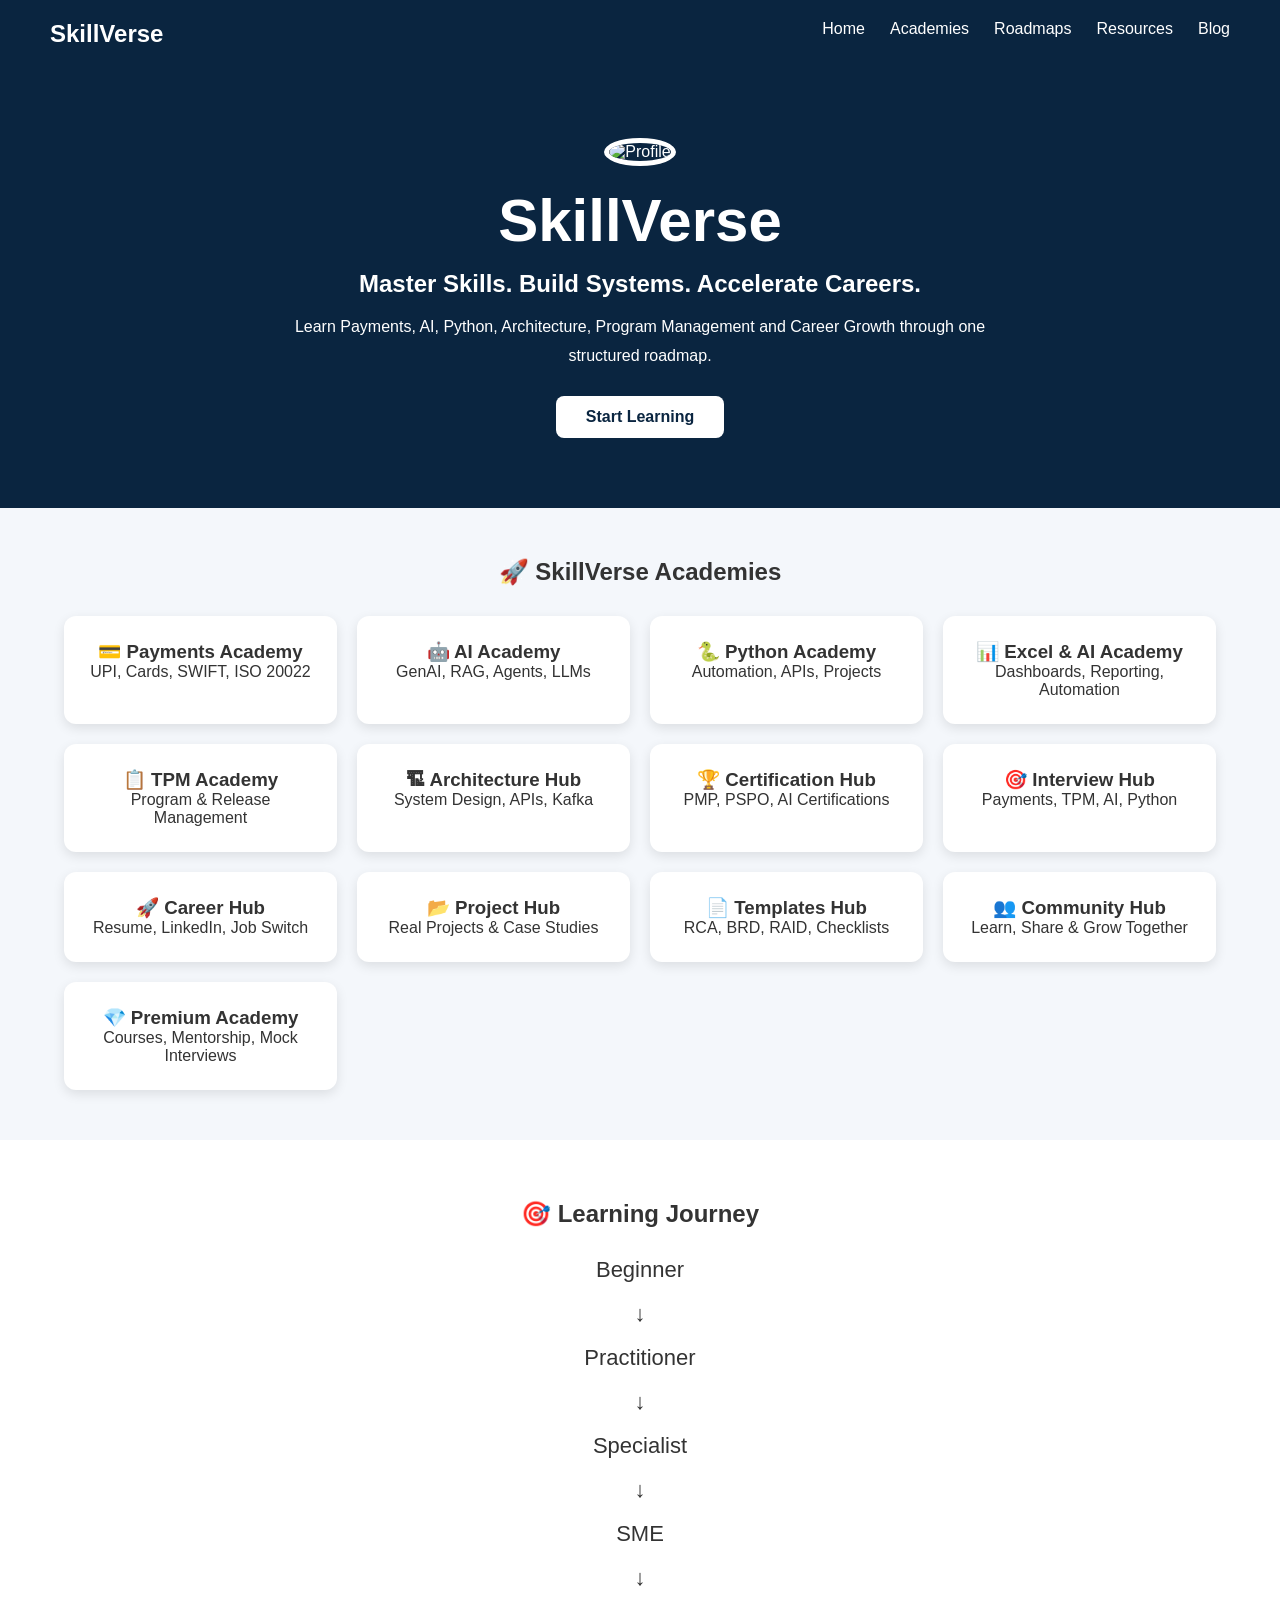
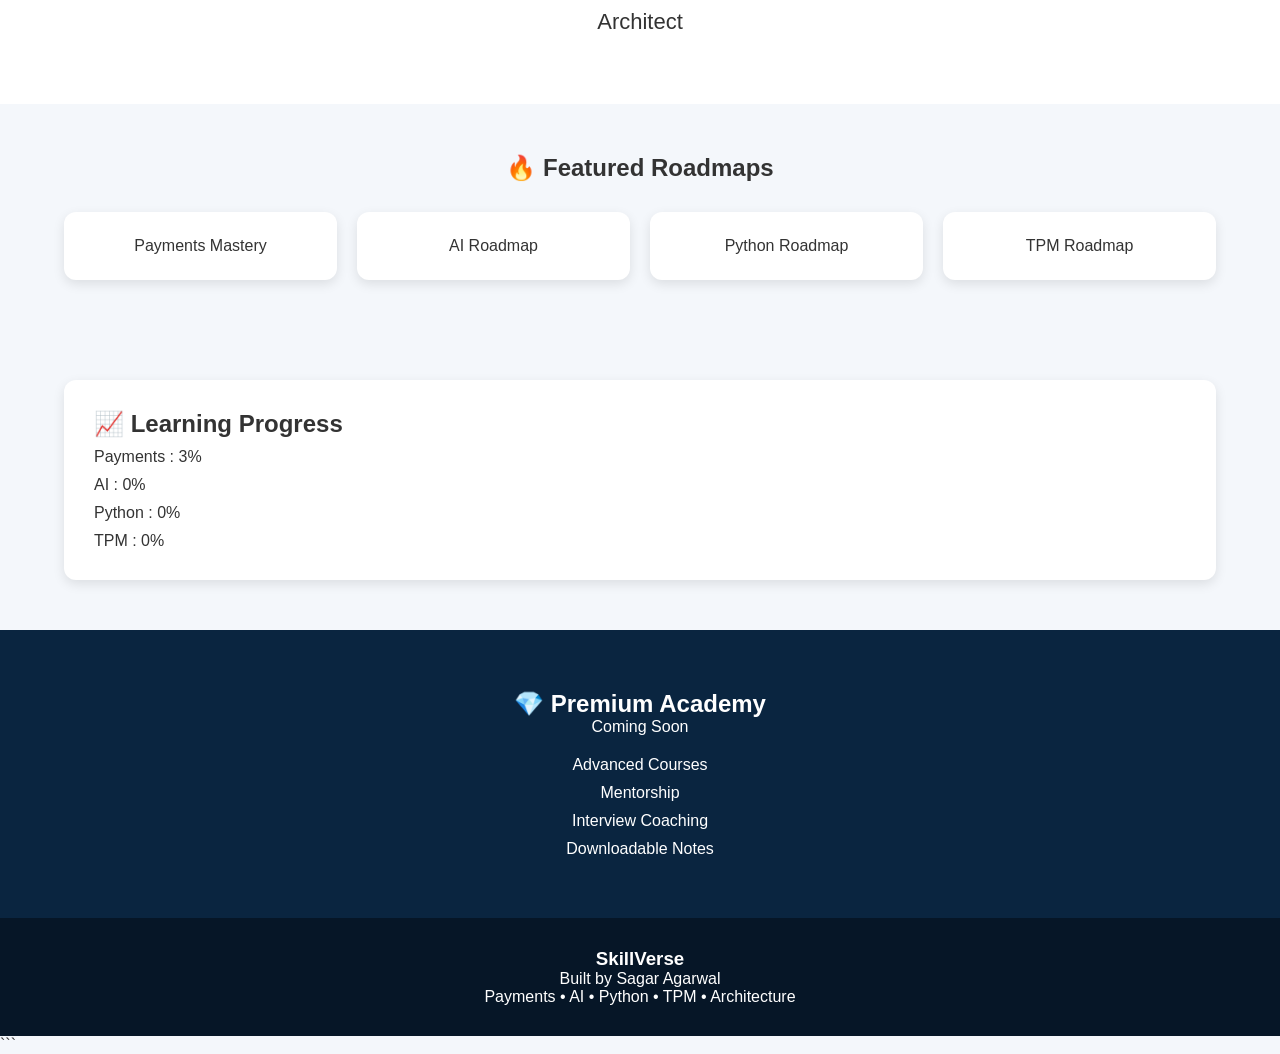
==== index.html @ 9c2ac132 "Update index.html" ====
<!DOCTYPE html>
<html lang="en">

<head>
    <meta charset="UTF-8">
    <meta name="viewport" content="width=device-width, initial-scale=1.0">
    <title>SkillVerse</title>

    <link rel="stylesheet" href="css/style.css">
</head>

<body>

    <!-- Navigation -->

    <nav class="navbar">

        <div class="logo">
            SkillVerse
        </div>

        <ul class="nav-links">

            <li><a href="#">Home</a></li>

            <li><a href="#">Academies</a></li>

            <li><a href="#">Roadmaps</a></li>

            <li><a href="#">Resources</a></li>

            <li><a href="#">Blog</a></li>

        </ul>

    </nav>

    <!-- Hero -->

    <section class="hero">

        <img src="assets/images/profile.jpg"
            alt="Profile"
            class="profile-image">

        <h1>SkillVerse</h1>

        <h2>
            Master Skills. Build Systems.
            Accelerate Careers.
        </h2>

        <p>
            Learn Payments, AI, Python,
            Architecture, Program Management
            and Career Growth through one
            structured roadmap.
        </p>

        <a href="#academies" class="btn">
            Start Learning
        </a>

    </section>

    <!-- Academies -->
<section id="academies" class="container">

    <h2 class="section-title">
        🚀 SkillVerse Academies
    </h2>

    <div class="card-grid">

        <div class="card">
            <h3>💳 Payments Academy</h3>
            <p>UPI, Cards, SWIFT, ISO 20022</p>
        </div>

        <div class="card">
            <h3>🤖 AI Academy</h3>
            <p>GenAI, RAG, Agents, LLMs</p>
        </div>

        <div class="card">
            <h3>🐍 Python Academy</h3>
            <p>Automation, APIs, Projects</p>
        </div>

        <div class="card">
            <h3>📊 Excel & AI Academy</h3>
            <p>Dashboards, Reporting, Automation</p>
        </div>

        <div class="card">
            <h3>📋 TPM Academy</h3>
            <p>Program & Release Management</p>
        </div>

        <div class="card">
            <h3>🏗 Architecture Hub</h3>
            <p>System Design, APIs, Kafka</p>
        </div>

        <div class="card">
            <h3>🏆 Certification Hub</h3>
            <p>PMP, PSPO, AI Certifications</p>
        </div>

        <div class="card">
            <h3>🎯 Interview Hub</h3>
            <p>Payments, TPM, AI, Python</p>
        </div>

        <div class="card">
            <h3>🚀 Career Hub</h3>
            <p>Resume, LinkedIn, Job Switch</p>
        </div>

        <div class="card">
            <h3>📂 Project Hub</h3>
            <p>Real Projects & Case Studies</p>
        </div>

        <div class="card">
            <h3>📄 Templates Hub</h3>
            <p>RCA, BRD, RAID, Checklists</p>
        </div>

        <div class="card">
            <h3>👥 Community Hub</h3>
            <p>Learn, Share & Grow Together</p>
        </div>

        <div class="card premium-card">
            <h3>💎 Premium Academy</h3>
            <p>Courses, Mentorship, Mock Interviews</p>
        </div>

    </div>

</section>
    <!-- Journey -->

    <section class="journey">

        <h2>
            🎯 Learning Journey
        </h2>

        <div class="journey-path">

            <div>Beginner</div>
            <div>↓</div>

            <div>Practitioner</div>
            <div>↓</div>

            <div>Specialist</div>
            <div>↓</div>

            <div>SME</div>
            <div>↓</div>

            <div>Architect</div>

        </div>

    </section>

    <!-- Featured Paths -->

    <section class="container">

        <h2 class="section-title">
            🔥 Featured Roadmaps
        </h2>

        <div class="card-grid">

            <div class="card">
                Payments Mastery
            </div>

            <div class="card">
                AI Roadmap
            </div>

            <div class="card">
                Python Roadmap
            </div>

            <div class="card">
                TPM Roadmap
            </div>

        </div>

    </section>

    <!-- Progress -->

    <section class="container">

        <div class="progress-box">

            <h2>
                📈 Learning Progress
            </h2>

            <p>Payments : 3%</p>
            <p>AI : 0%</p>
            <p>Python : 0%</p>
            <p>TPM : 0%</p>

        </div>

    </section>

    <!-- Premium -->

    <section class="premium">

        <h2>
            💎 Premium Academy
        </h2>

        <p>
            Coming Soon
        </p>

        <ul>

            <li>Advanced Courses</li>
            <li>Mentorship</li>
            <li>Interview Coaching</li>
            <li>Downloadable Notes</li>

        </ul>

    </section>

    <!-- Footer -->

    <footer>

        <h3>SkillVerse</h3>

        <p>
            Built by Sagar Agarwal
        </p>

        <p>
            Payments • AI • Python • TPM • Architecture
        </p>

    </footer>

</body>

</html>
```
---- css/style.css ----
*{
    margin:0;
    padding:0;
    box-sizing:border-box;
}

body{
    font-family:Arial, sans-serif;
    background:#f4f7fb;
    color:#333;
}

.navbar{
    background:#0a2540;
    color:white;
    display:flex;
    justify-content:space-between;
    padding:20px 50px;
}

.logo{
    font-size:24px;
    font-weight:bold;
}

.nav-links{
    display:flex;
    gap:25px;
    list-style:none;
}

.nav-links a{
    color:white;
    text-decoration:none;
}

.hero{
    background:#0a2540;
    color:white;
    text-align:center;
    padding:70px 20px;
}

.profile-image{
    width:180px;
    height:180px;
    border-radius:50%;
    object-fit:cover;
    border:5px solid white;
    margin-bottom:20px;
}

.hero h1{
    font-size:60px;
    margin-bottom:15px;
}

.hero h2{
    margin-bottom:15px;
}

.hero p{
    max-width:700px;
    margin:auto;
    line-height:1.8;
}

.btn{
    display:inline-block;
    margin-top:25px;
    padding:12px 30px;
    background:white;
    color:#0a2540;
    text-decoration:none;
    border-radius:8px;
    font-weight:bold;
}

.container{
    width:90%;
    max-width:1200px;
    margin:auto;
    padding:50px 0;
}

.section-title{
    text-align:center;
    margin-bottom:30px;
}

.card-grid{
    display:grid;
    grid-template-columns:repeat(auto-fit,minmax(250px,1fr));
    gap:20px;
}

.card{
    background:white;
    padding:25px;
    border-radius:12px;
    text-align:center;
    box-shadow:0 4px 12px rgba(0,0,0,0.1);
    transition:0.3s;
}

.card:hover{
    transform:translateY(-5px);
}

.journey{
    text-align:center;
    background:white;
    padding:60px 20px;
}

.journey-path{
    margin-top:20px;
    font-size:22px;
    line-height:2;
}

.progress-box{
    background:white;
    padding:30px;
    border-radius:12px;
    box-shadow:0 4px 12px rgba(0,0,0,0.1);
}

.progress-box p{
    margin-top:10px;
}

.premium{
    background:#0a2540;
    color:white;
    text-align:center;
    padding:60px 20px;
}

.premium ul{
    list-style:none;
    margin-top:20px;
}

.premium li{
    margin-top:10px;
}

footer{
    text-align:center;
    padding:30px;
    background:#061627;
    color:white;
}
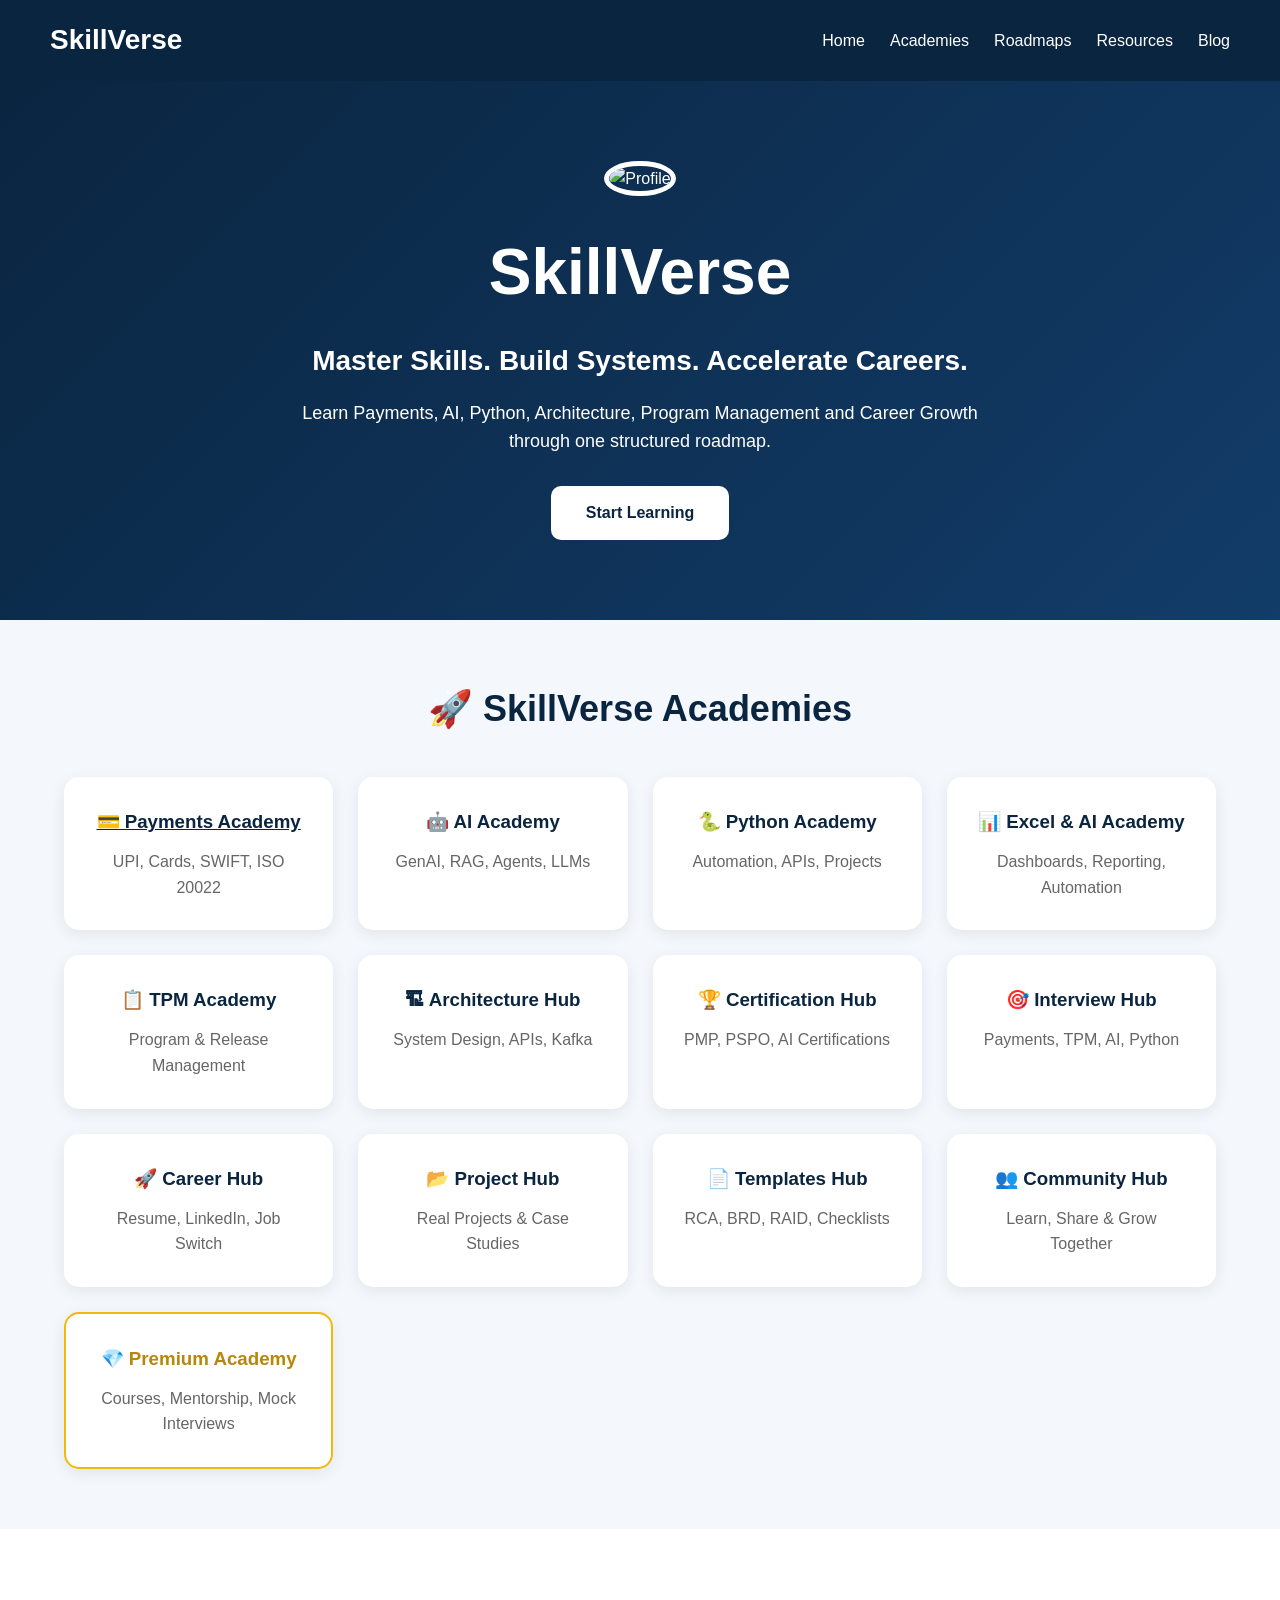
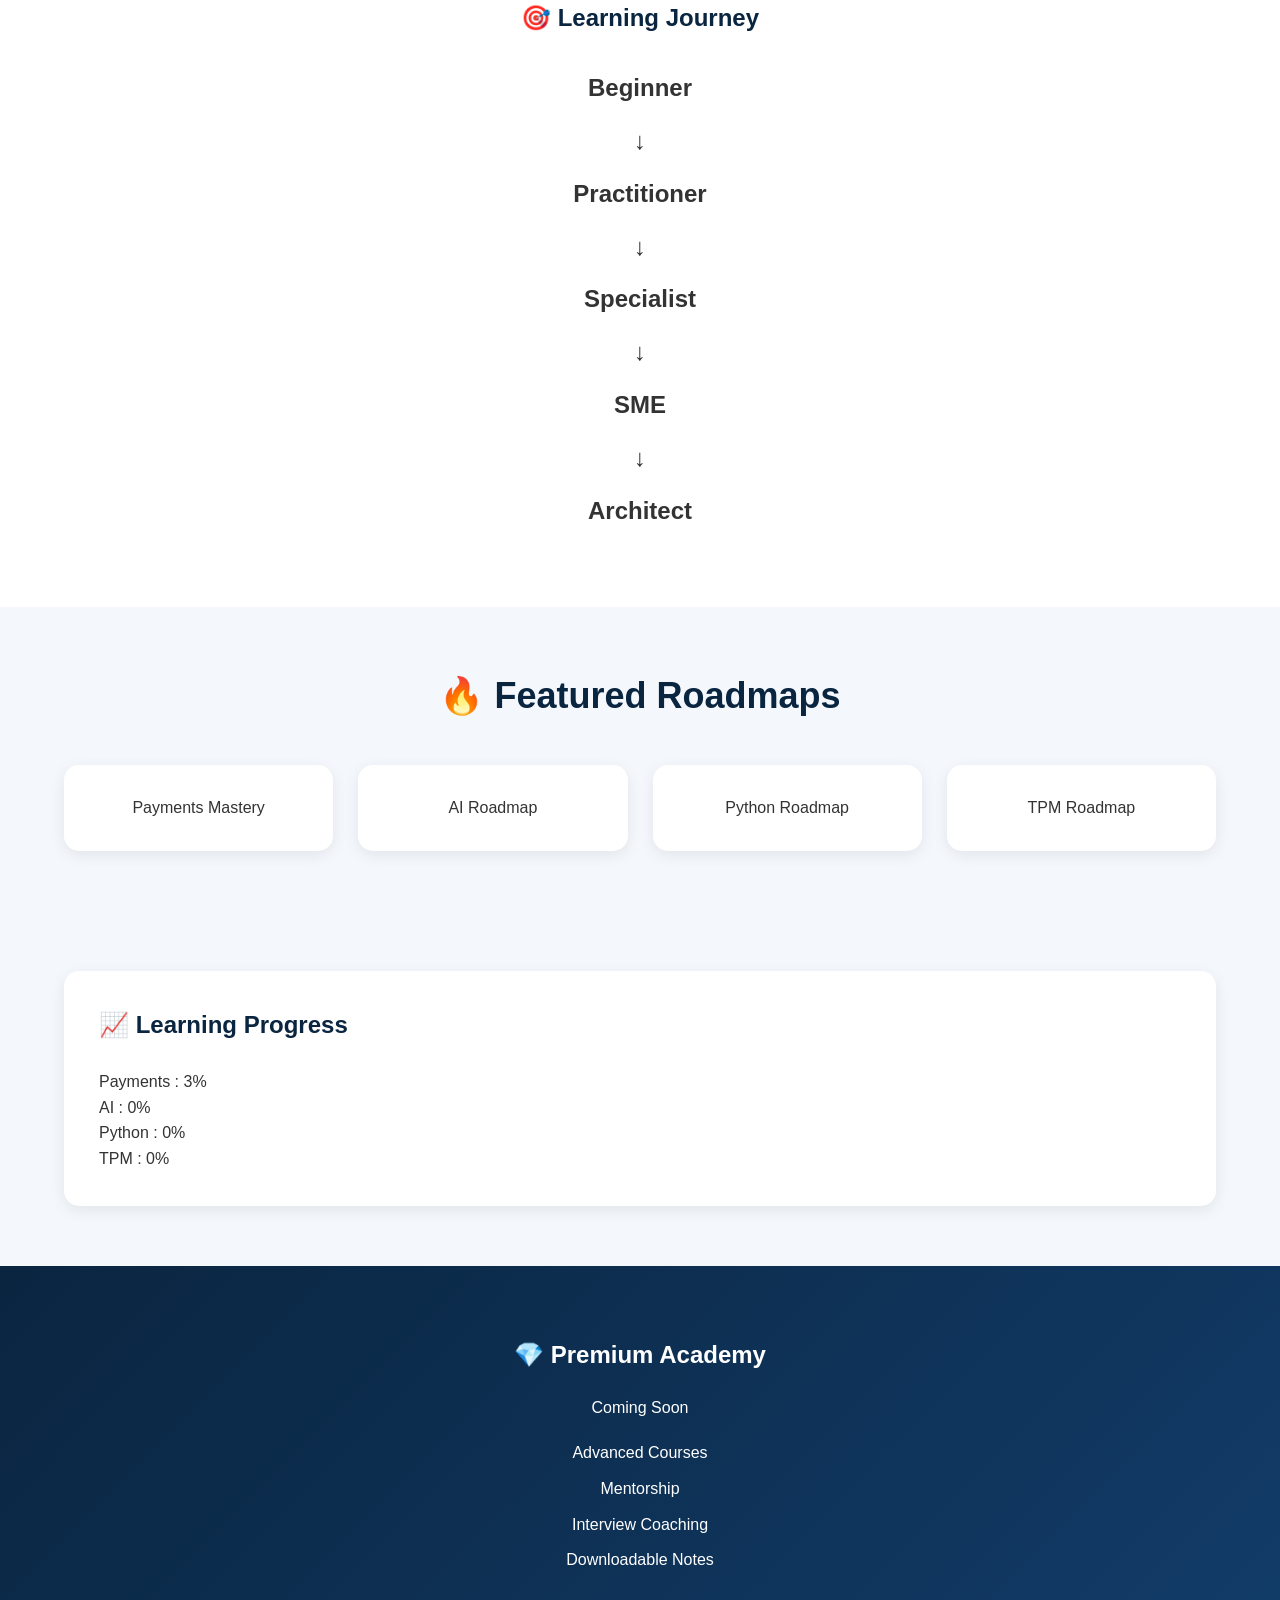
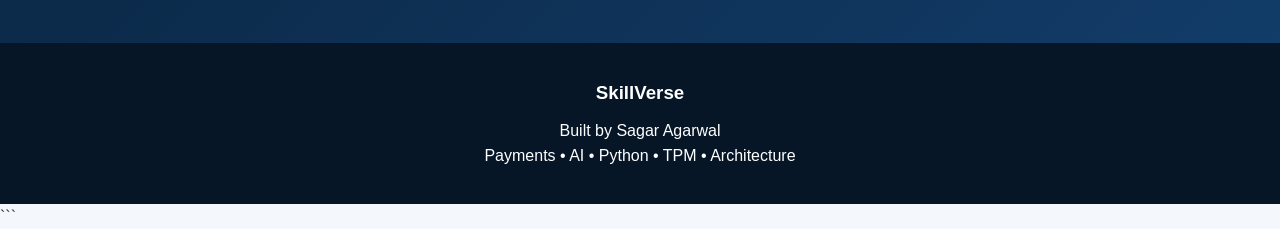
==== commit e8326286: "Update index.html" ====
--- a/index.html
+++ b/index.html
@@ -73,7 +73,9 @@
     <div class="card-grid">
 
         <div class="card">
-            <h3>💳 Payments Academy</h3>
+            <a href="payments/index.html">
+                <h3>💳 Payments Academy</h3>
+            </a>          
             <p>UPI, Cards, SWIFT, ISO 20022</p>
         </div>
 
--- a/css/style.css
+++ b/css/style.css
@@ -1,155 +1,318 @@
-*{
-    margin:0;
-    padding:0;
-    box-sizing:border-box;
-}
-
-body{
-    font-family:Arial, sans-serif;
-    background:#f4f7fb;
-    color:#333;
-}
-
-.navbar{
-    background:#0a2540;
-    color:white;
-    display:flex;
-    justify-content:space-between;
-    padding:20px 50px;
-}
-
-.logo{
-    font-size:24px;
-    font-weight:bold;
-}
-
-.nav-links{
-    display:flex;
-    gap:25px;
-    list-style:none;
-}
-
-.nav-links a{
-    color:white;
-    text-decoration:none;
-}
-
-.hero{
-    background:#0a2540;
-    color:white;
-    text-align:center;
-    padding:70px 20px;
-}
-
-.profile-image{
-    width:180px;
-    height:180px;
-    border-radius:50%;
-    object-fit:cover;
-    border:5px solid white;
-    margin-bottom:20px;
-}
-
-.hero h1{
-    font-size:60px;
-    margin-bottom:15px;
-}
-
-.hero h2{
-    margin-bottom:15px;
-}
-
-.hero p{
-    max-width:700px;
-    margin:auto;
-    line-height:1.8;
-}
-
-.btn{
-    display:inline-block;
-    margin-top:25px;
-    padding:12px 30px;
-    background:white;
-    color:#0a2540;
-    text-decoration:none;
-    border-radius:8px;
-    font-weight:bold;
-}
-
-.container{
-    width:90%;
-    max-width:1200px;
-    margin:auto;
-    padding:50px 0;
-}
-
-.section-title{
-    text-align:center;
-    margin-bottom:30px;
-}
-
-.card-grid{
-    display:grid;
-    grid-template-columns:repeat(auto-fit,minmax(250px,1fr));
-    gap:20px;
-}
-
-.card{
-    background:white;
-    padding:25px;
-    border-radius:12px;
-    text-align:center;
-    box-shadow:0 4px 12px rgba(0,0,0,0.1);
-    transition:0.3s;
-}
-
-.card:hover{
-    transform:translateY(-5px);
-}
-
-.journey{
-    text-align:center;
-    background:white;
-    padding:60px 20px;
-}
-
-.journey-path{
-    margin-top:20px;
-    font-size:22px;
-    line-height:2;
-}
-
-.progress-box{
-    background:white;
-    padding:30px;
-    border-radius:12px;
-    box-shadow:0 4px 12px rgba(0,0,0,0.1);
-}
-
-.progress-box p{
-    margin-top:10px;
-}
-
-.premium{
-    background:#0a2540;
-    color:white;
-    text-align:center;
-    padding:60px 20px;
-}
-
-.premium ul{
-    list-style:none;
-    margin-top:20px;
-}
-
-.premium li{
-    margin-top:10px;
-}
-
-footer{
-    text-align:center;
-    padding:30px;
-    background:#061627;
-    color:white;
-}
-
+/* ==========================
+   RESET
+========================== */
+
+* {
+    margin: 0;
+    padding: 0;
+    box-sizing: border-box;
+}
+
+/* ==========================
+   BODY
+========================== */
+
+body {
+    font-family: Arial, sans-serif;
+    background: #f4f7fb;
+    color: #333;
+    line-height: 1.6;
+}
+
+/* ==========================
+   NAVBAR
+========================== */
+
+.navbar {
+    background: #0a2540;
+    color: white;
+    display: flex;
+    justify-content: space-between;
+    align-items: center;
+    padding: 18px 50px;
+    position: sticky;
+    top: 0;
+    z-index: 100;
+}
+
+.logo {
+    font-size: 28px;
+    font-weight: bold;
+}
+
+.nav-links {
+    display: flex;
+    gap: 25px;
+    list-style: none;
+}
+
+.nav-links a {
+    text-decoration: none;
+    color: white;
+    font-weight: 500;
+}
+
+.nav-links a:hover {
+    color: #f0b90b;
+}
+
+/* ==========================
+   HERO SECTION
+========================== */
+
+.hero {
+    background: linear-gradient(135deg, #0a2540, #123c69);
+    color: white;
+    text-align: center;
+    padding: 80px 20px;
+}
+
+.profile-image {
+    width: 180px;
+    height: 180px;
+    border-radius: 50%;
+    object-fit: cover;
+    border: 5px solid white;
+    margin-bottom: 25px;
+}
+
+.hero h1 {
+    font-size: 64px;
+    margin-bottom: 15px;
+}
+
+.hero h2 {
+    font-size: 28px;
+    margin-bottom: 15px;
+}
+
+.hero p {
+    max-width: 700px;
+    margin: auto;
+    font-size: 18px;
+}
+
+.btn {
+    display: inline-block;
+    margin-top: 30px;
+    padding: 14px 35px;
+    background: white;
+    color: #0a2540;
+    text-decoration: none;
+    border-radius: 10px;
+    font-weight: bold;
+    transition: 0.3s;
+}
+
+.btn:hover {
+    transform: translateY(-3px);
+}
+
+/* ==========================
+   CONTAINER
+========================== */
+
+.container {
+    width: 90%;
+    max-width: 1200px;
+    margin: auto;
+    padding: 60px 0;
+}
+
+.section-title {
+    text-align: center;
+    font-size: 36px;
+    margin-bottom: 40px;
+    color: #0a2540;
+}
+
+/* ==========================
+   CARD GRID
+========================== */
+
+.card-grid {
+    display: grid;
+    grid-template-columns: repeat(auto-fit, minmax(260px, 1fr));
+    gap: 25px;
+}
+
+.card {
+    background: white;
+    border-radius: 15px;
+    padding: 30px;
+    text-align: center;
+    box-shadow: 0px 4px 15px rgba(0,0,0,0.08);
+    transition: 0.3s;
+    cursor: pointer;
+}
+
+.card:hover {
+    transform: translateY(-8px);
+    box-shadow: 0px 10px 25px rgba(0,0,0,0.15);
+}
+
+.card h3 {
+    color: #0a2540;
+    margin-bottom: 12px;
+}
+
+.card p {
+    color: #666;
+}
+
+.premium-card {
+    border: 2px solid #f0b90b;
+}
+
+.premium-card h3 {
+    color: #b8860b;
+}
+
+/* ==========================
+   JOURNEY
+========================== */
+
+.journey {
+    background: white;
+    text-align: center;
+    padding: 70px 20px;
+}
+
+.journey h2 {
+    color: #0a2540;
+    margin-bottom: 25px;
+}
+
+.journey-path {
+    font-size: 24px;
+    line-height: 2.2;
+    font-weight: bold;
+}
+
+/* ==========================
+   FEATURED ROADMAPS
+========================== */
+
+.roadmap-card {
+    background: white;
+    padding: 25px;
+    border-radius: 15px;
+    text-align: center;
+    box-shadow: 0px 4px 15px rgba(0,0,0,0.08);
+}
+
+/* ==========================
+   PROGRESS TRACKER
+========================== */
+
+.progress-box {
+    background: white;
+    padding: 35px;
+    border-radius: 15px;
+    box-shadow: 0px 4px 15px rgba(0,0,0,0.08);
+}
+
+.progress-box h2 {
+    margin-bottom: 25px;
+    color: #0a2540;
+}
+
+.progress-item {
+    margin-bottom: 20px;
+}
+
+.progress-label {
+    margin-bottom: 5px;
+    font-weight: bold;
+}
+
+.progress-bar {
+    width: 100%;
+    background: #ddd;
+    height: 20px;
+    border-radius: 20px;
+    overflow: hidden;
+}
+
+.progress-fill {
+    height: 100%;
+    background: #0a2540;
+}
+
+/* ==========================
+   PREMIUM
+========================== */
+
+.premium {
+    background: linear-gradient(135deg, #0a2540, #123c69);
+    color: white;
+    text-align: center;
+    padding: 70px 20px;
+}
+
+.premium h2 {
+    margin-bottom: 20px;
+}
+
+.premium ul {
+    list-style: none;
+    margin-top: 20px;
+}
+
+.premium li {
+    margin-top: 10px;
+}
+
+/* ==========================
+   FOOTER
+========================== */
+
+footer {
+    background: #061627;
+    color: white;
+    text-align: center;
+    padding: 35px;
+}
+
+footer h3 {
+    margin-bottom: 10px;
+}
+
+/* ==========================
+   MOBILE
+========================== */
+
+@media (max-width: 768px) {
+
+    .navbar {
+        flex-direction: column;
+        gap: 15px;
+        padding: 20px;
+    }
+
+    .nav-links {
+        flex-wrap: wrap;
+        justify-content: center;
+    }
+
+    .hero h1 {
+        font-size: 42px;
+    }
+
+    .hero h2 {
+        font-size: 22px;
+    }
+
+    .profile-image {
+        width: 140px;
+        height: 140px;
+    }
+
+    .section-title {
+        font-size: 28px;
+    }
+
+    .journey-path {
+        font-size: 20px;
+    }
+}
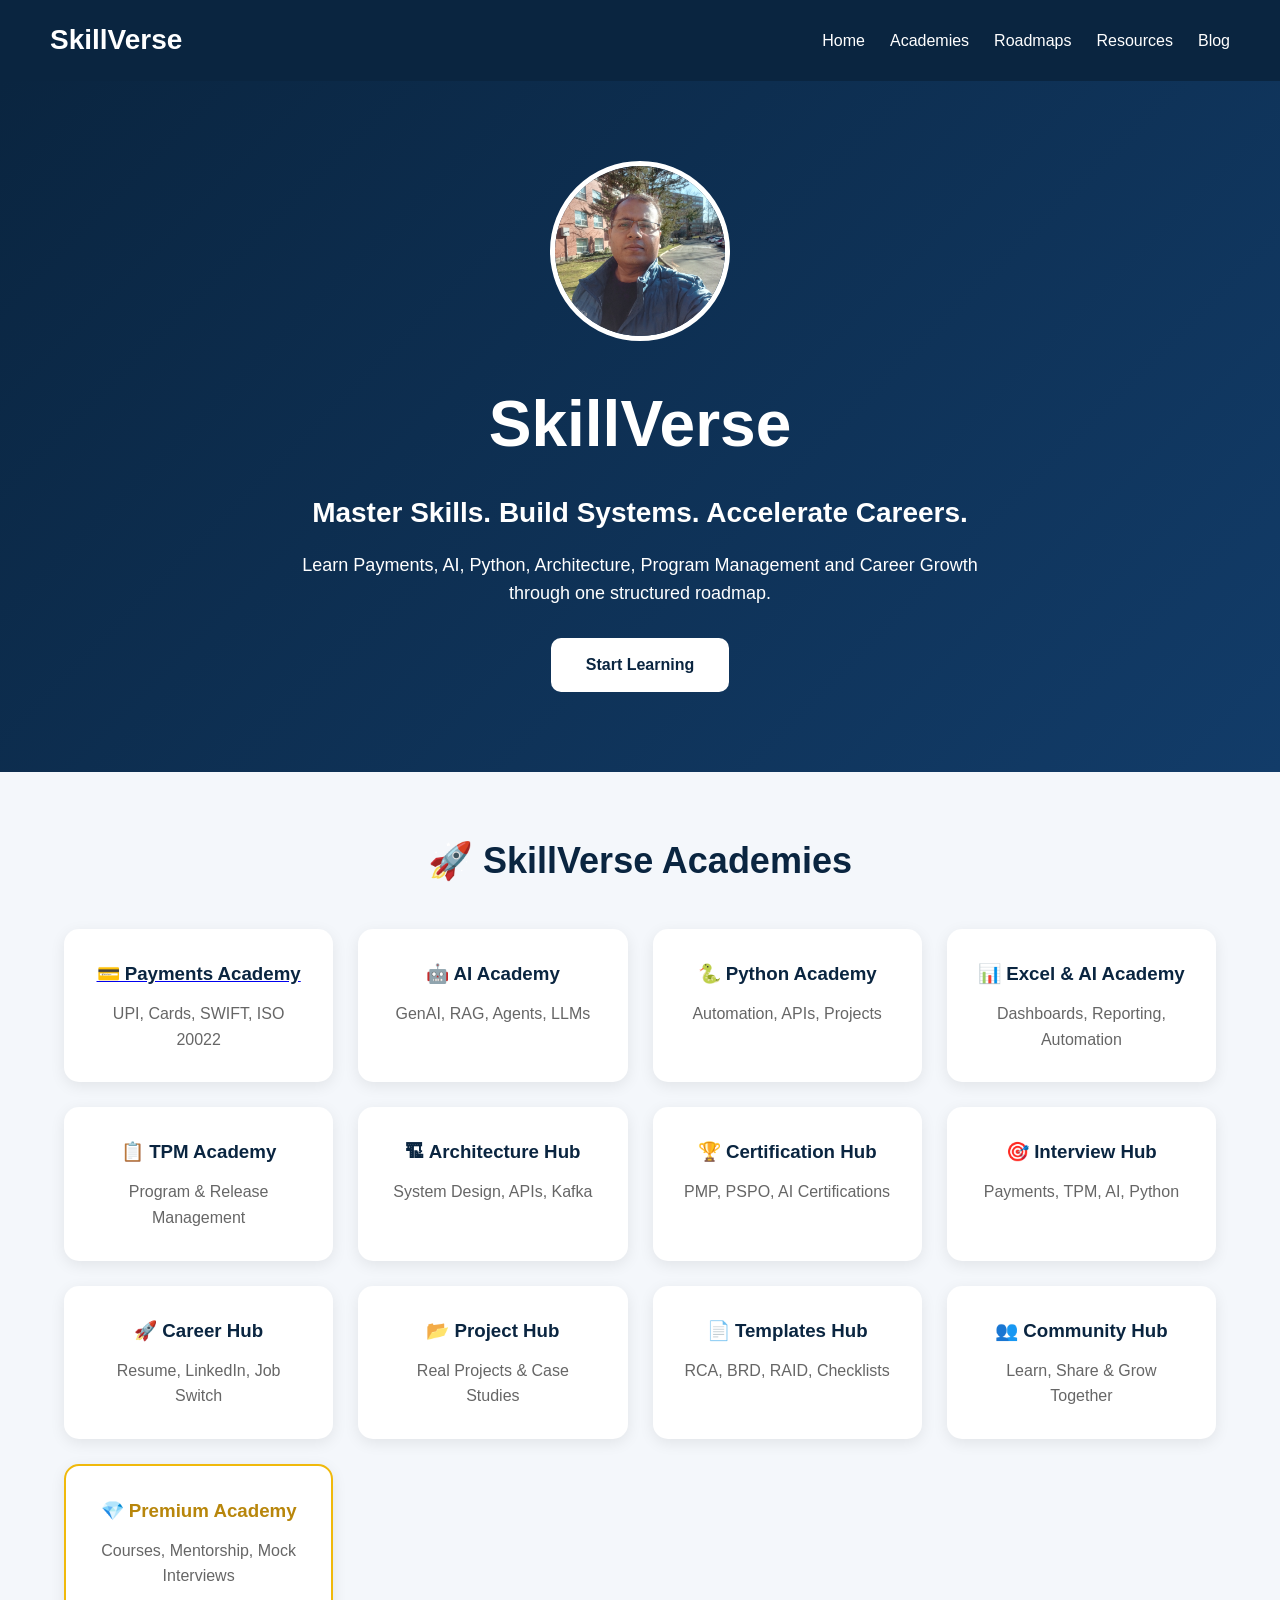
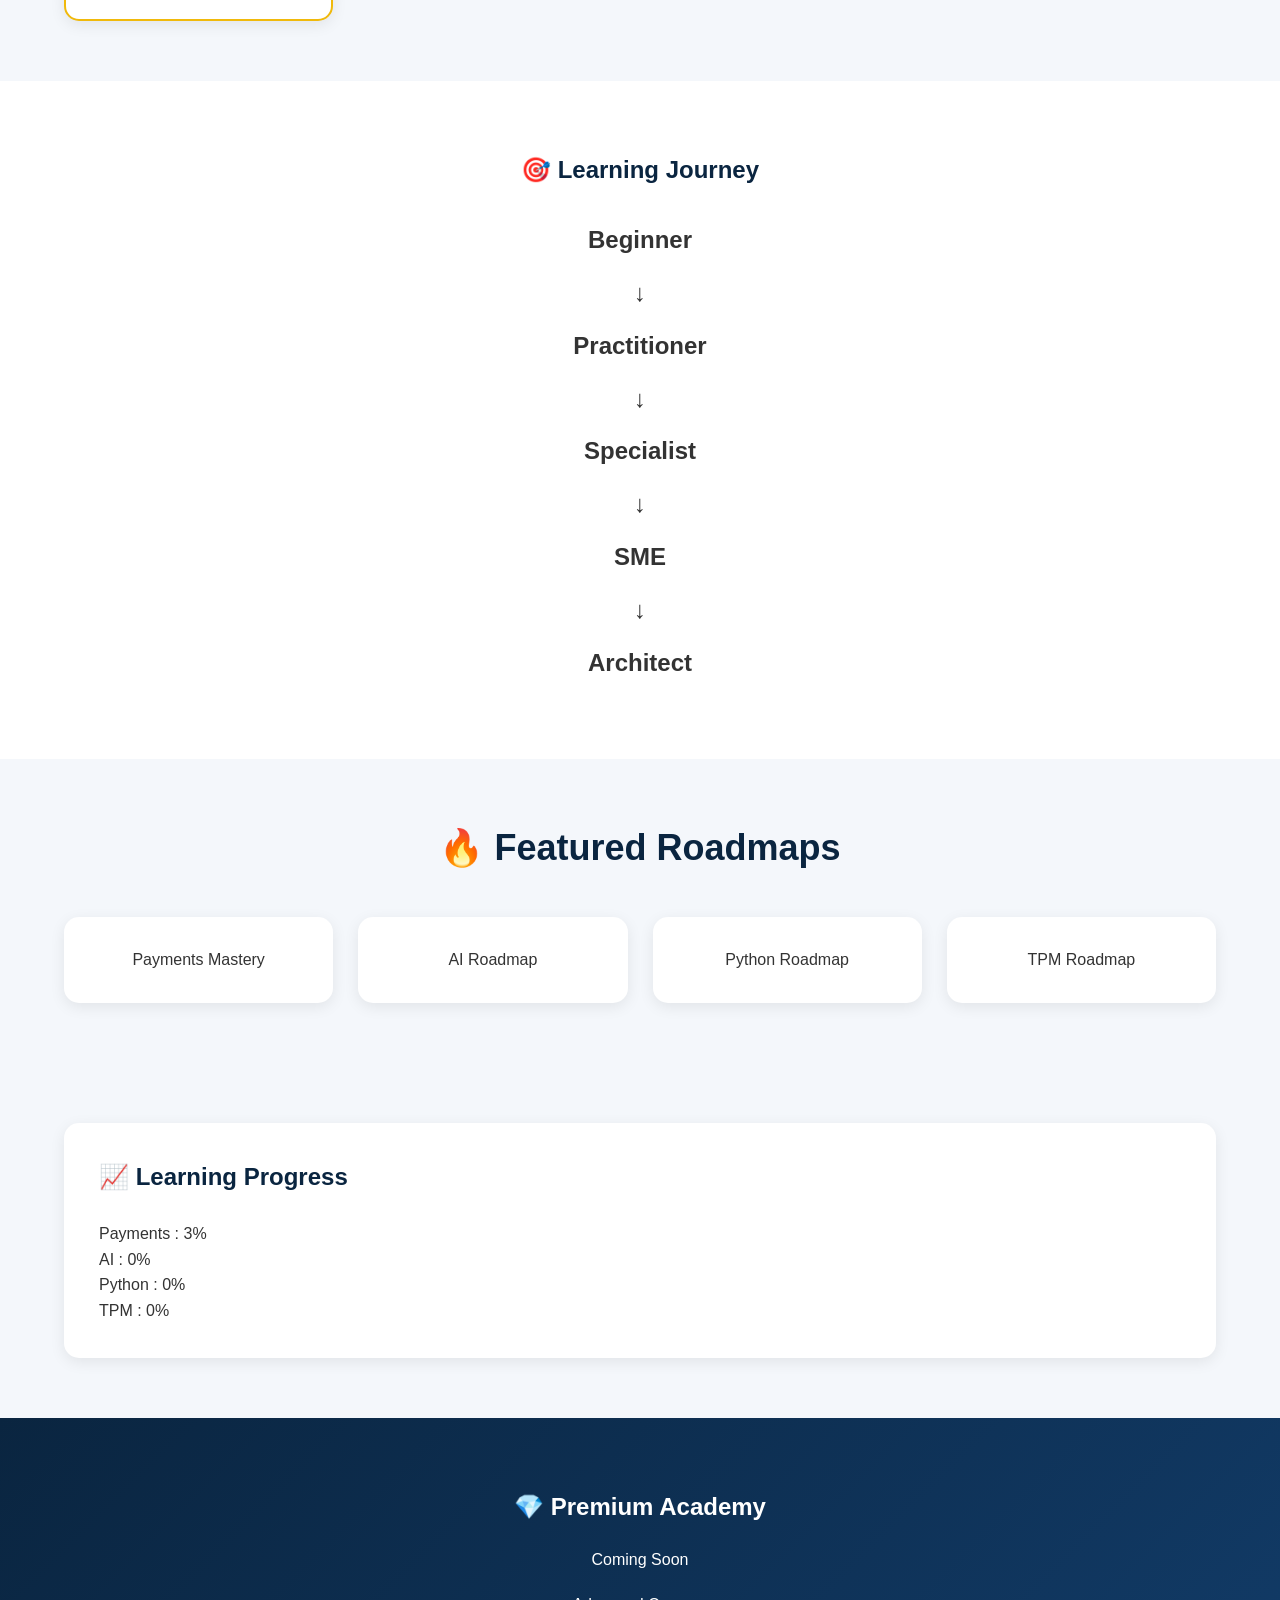
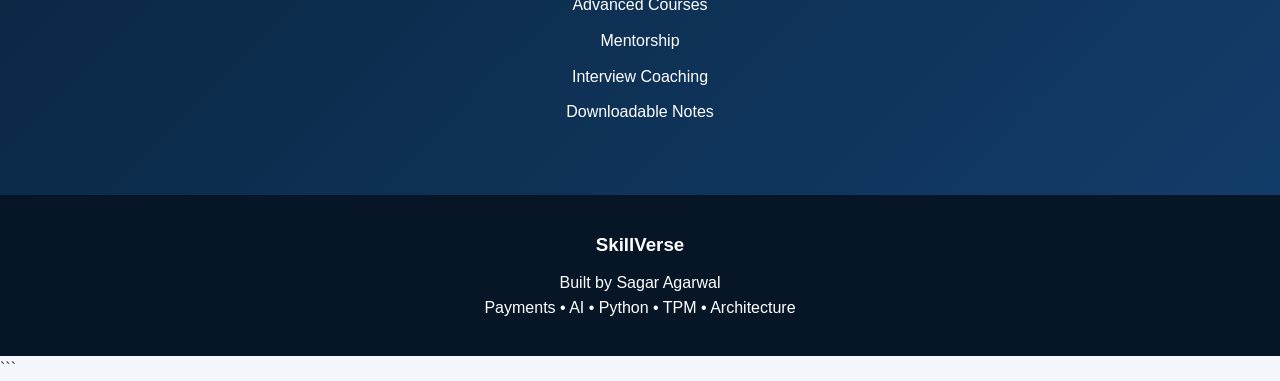
==== commit c14d187b: "Completed Day 8 Inventory system wit hinheritance" ====
--- a/index.html
+++ b/index.html
@@ -39,8 +39,8 @@
 
     <section class="hero">
 
-        <img src="assets/images/profile.jpg"
-            alt="Profile"
+        <img src="asset/images/profile.jpg"
+            alt="Sagar Agarwal"
             class="profile-image">
 
         <h1>SkillVerse</h1>
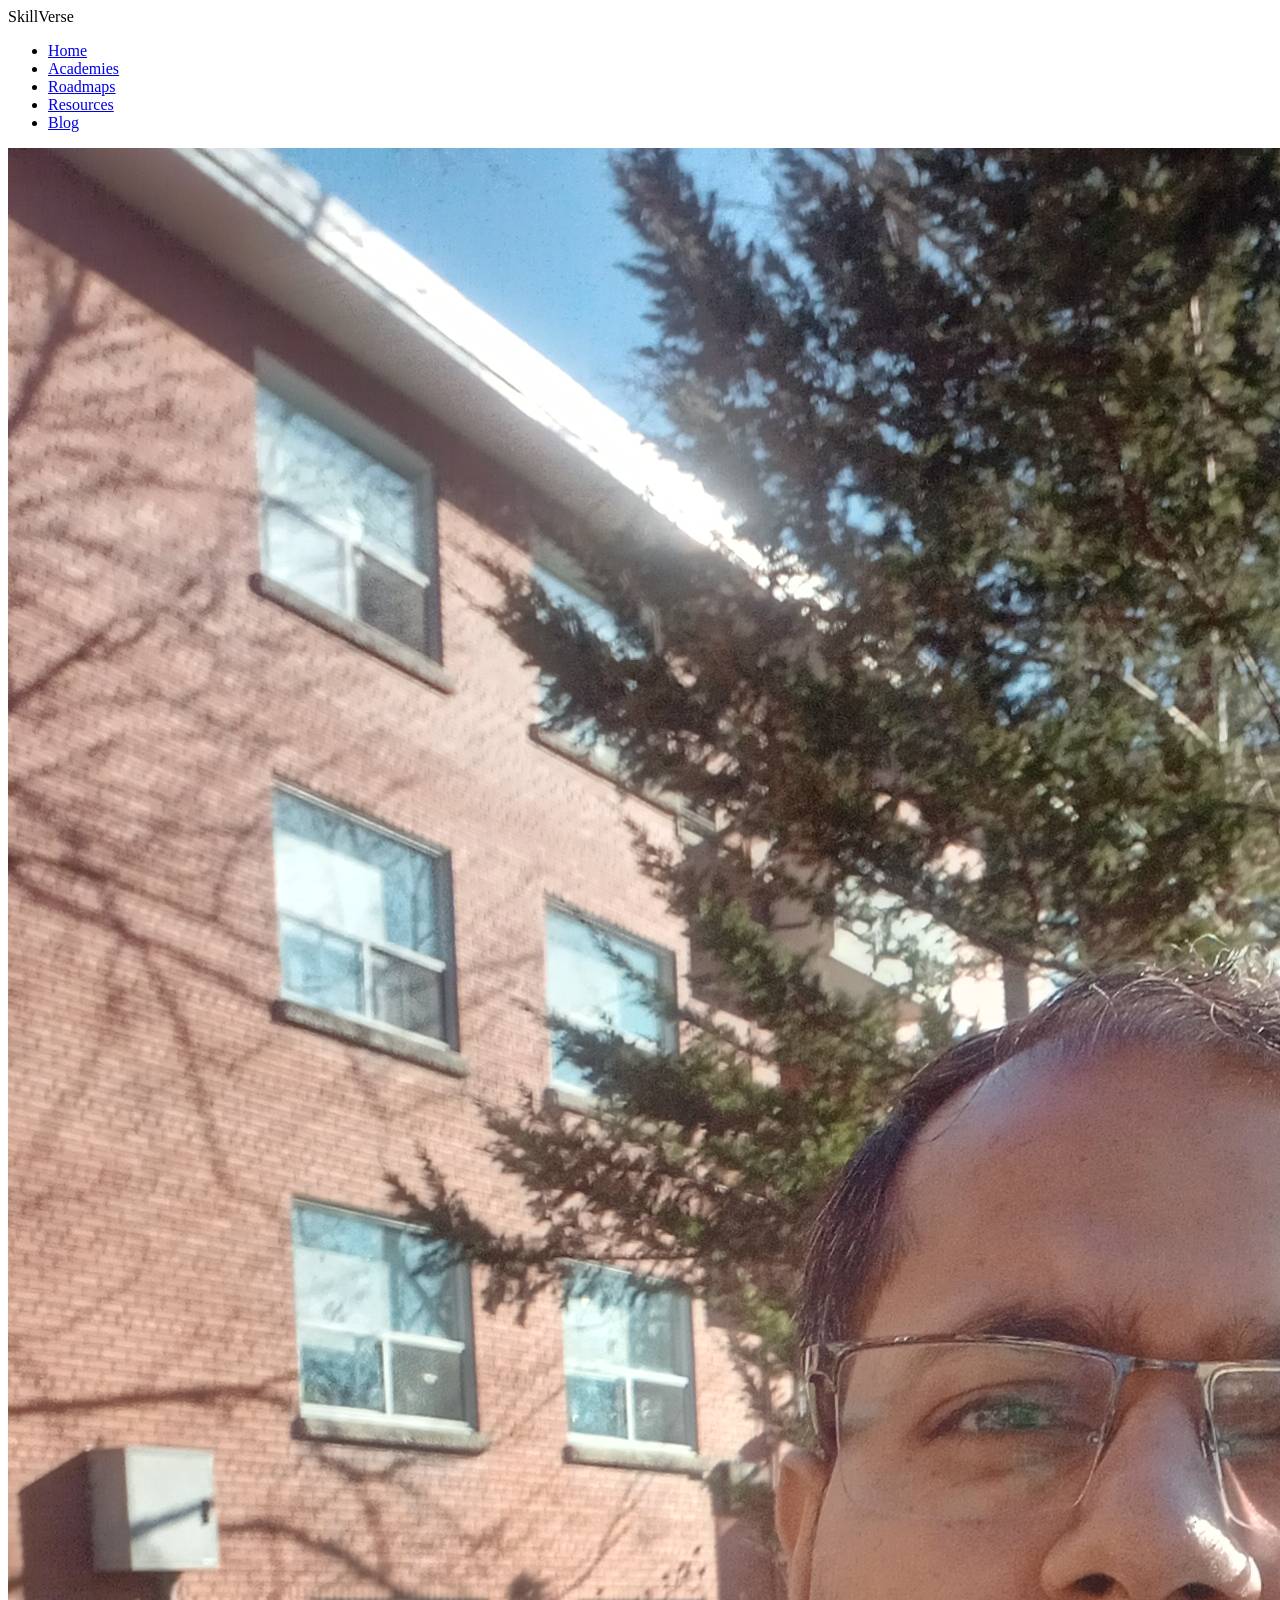
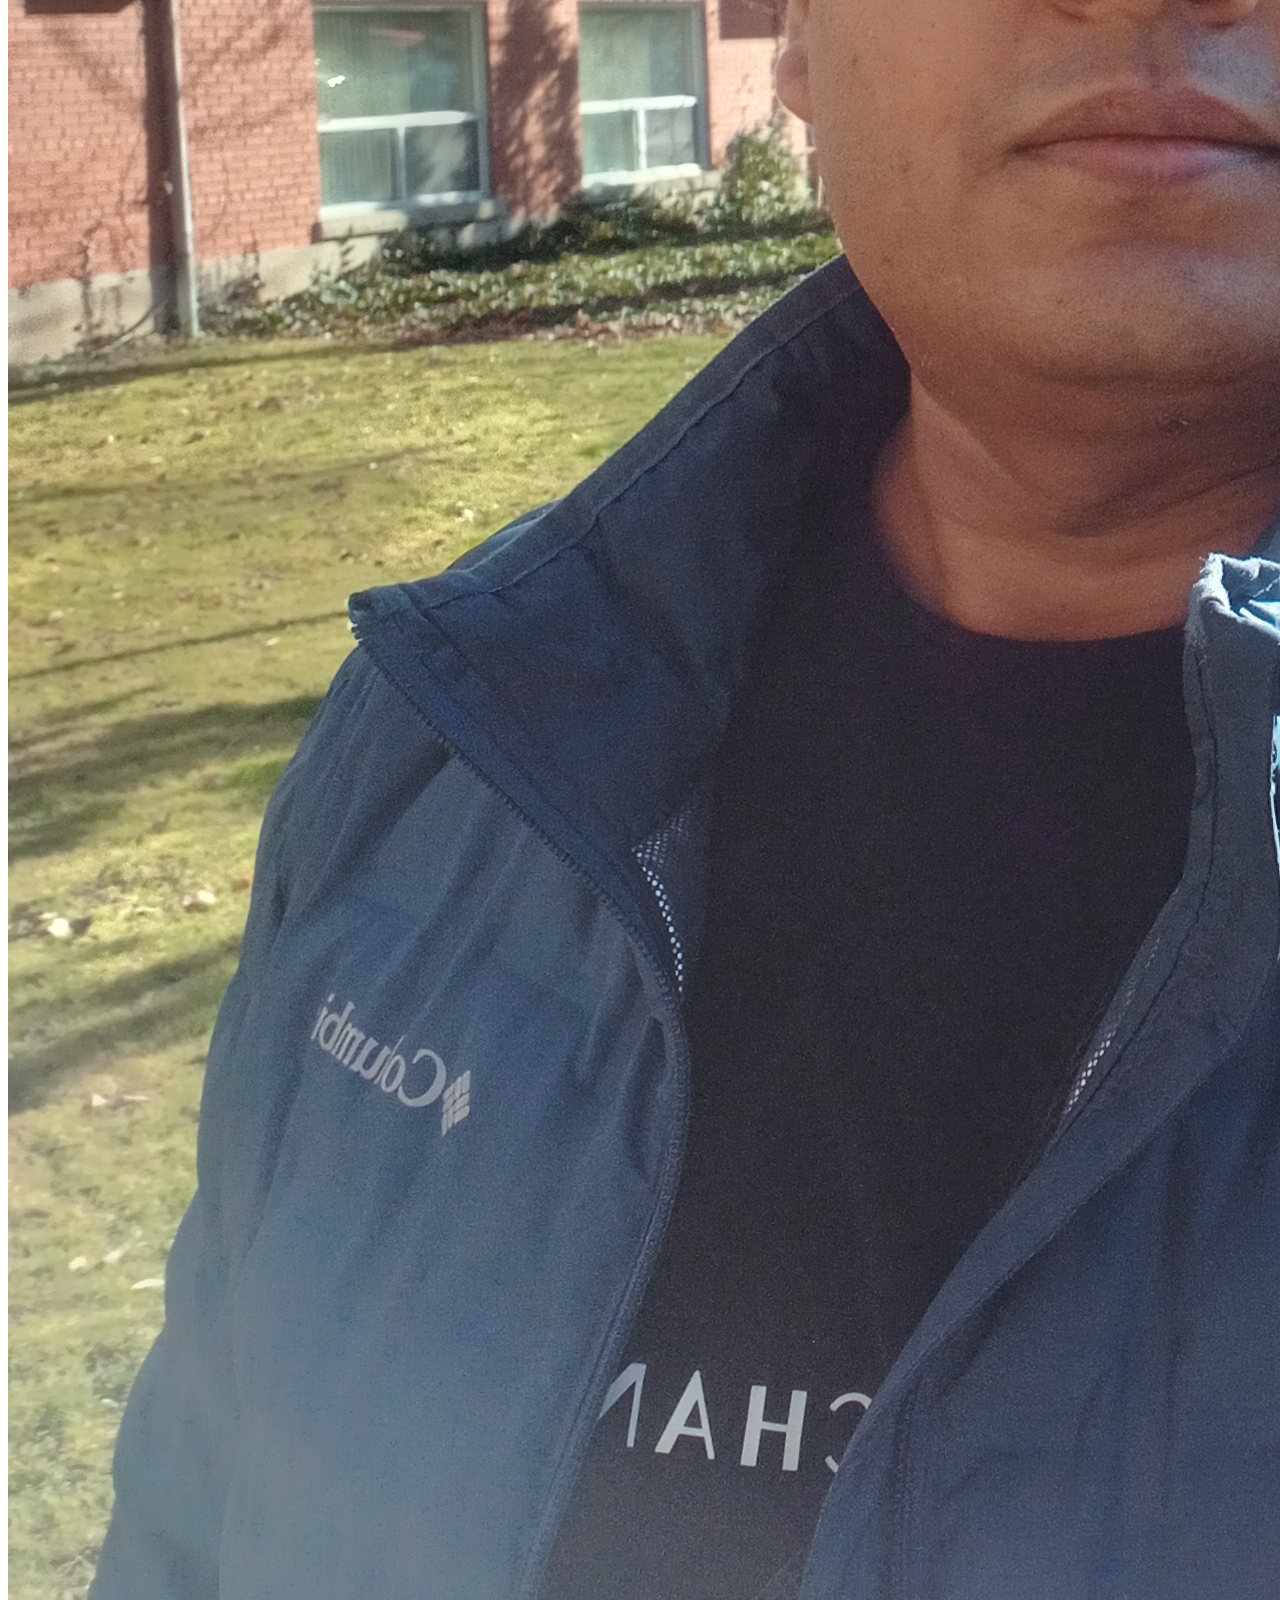
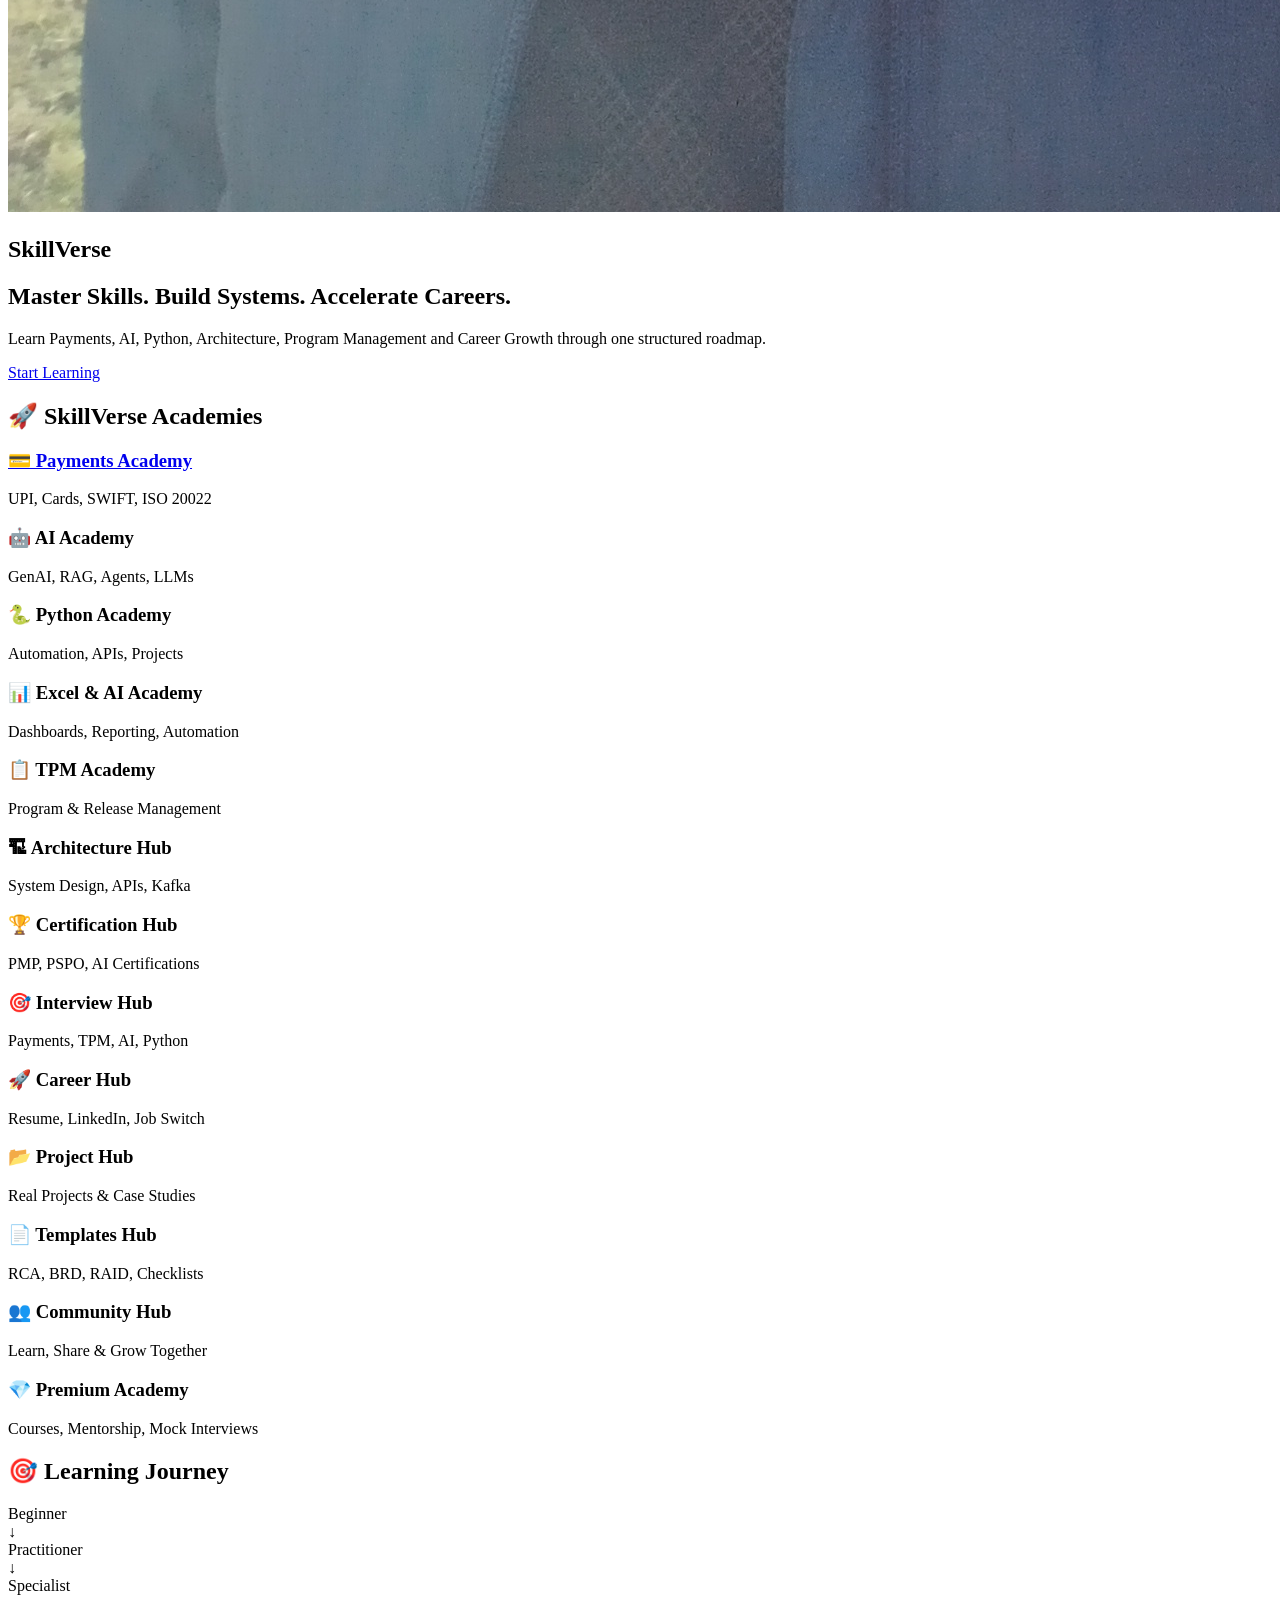
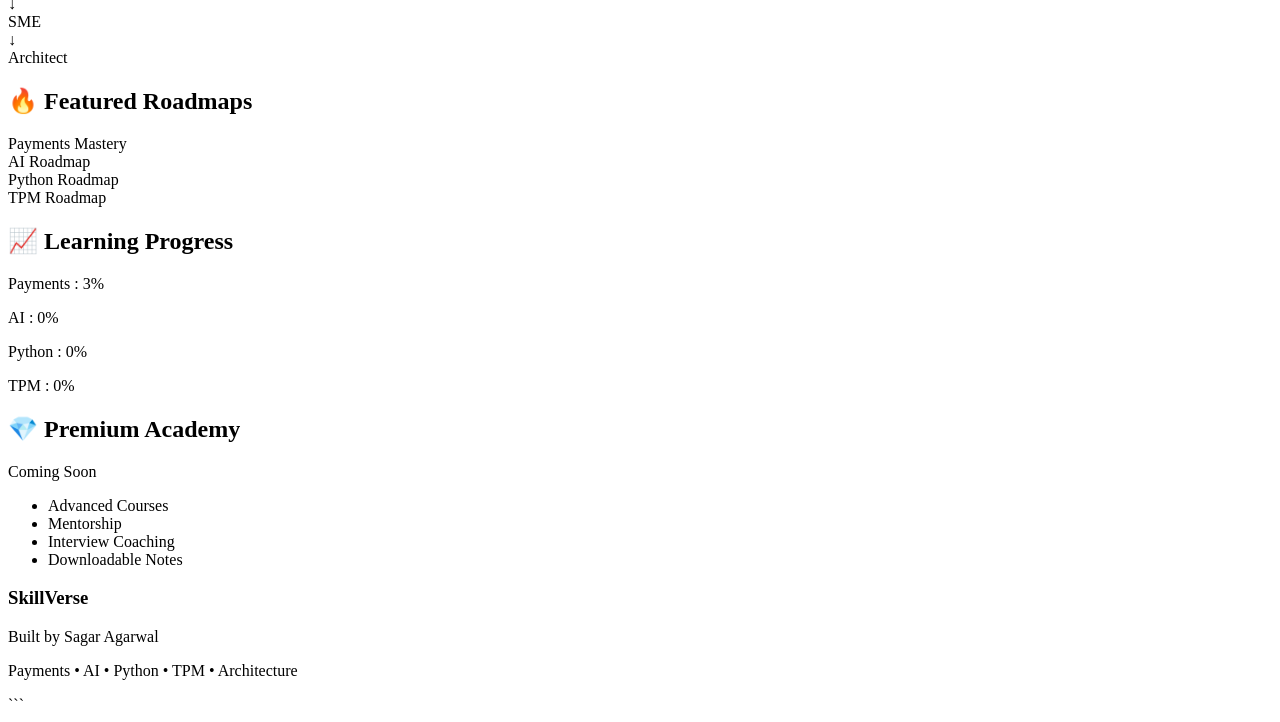
==== commit 7442f7e5: "Completed Day 8 Inventory system wit hinheritance" ====
--- a/index.html
+++ b/index.html
@@ -39,7 +39,7 @@
 
     <section class="hero">
 
-        <img src="asset/images/profile.jpg"
+        <img src="assets/images/sagar2026.jpg"
             alt="Sagar Agarwal"
             class="profile-image">
 
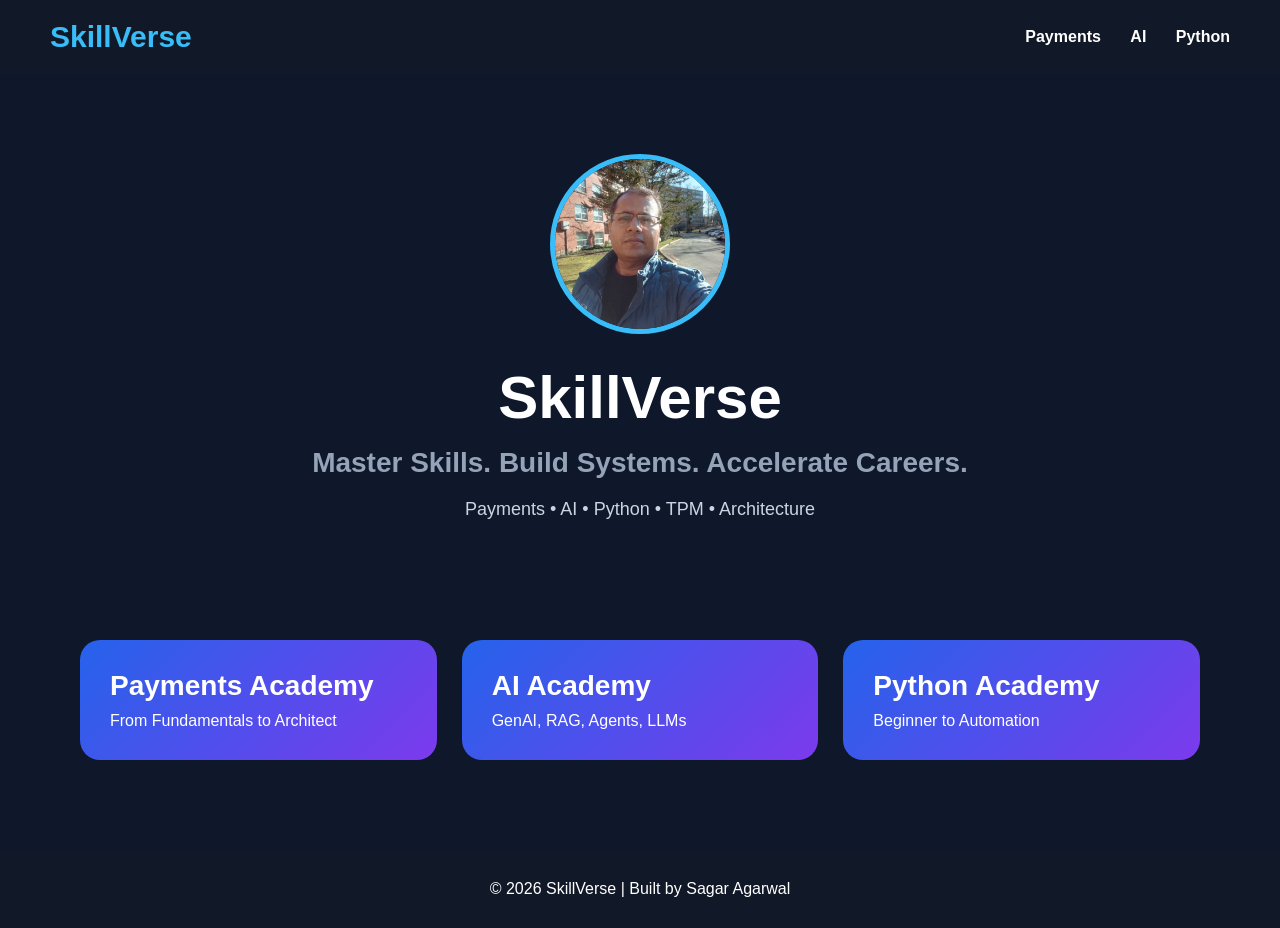
==== commit 86332de8: "Completed Day 8 Inventory system wit hinheritance" ====
--- a/index.html
+++ b/index.html
@@ -1,264 +1,66 @@
 <!DOCTYPE html>
 <html lang="en">
+<head>
+<meta charset="UTF-8">
+<meta name="viewport" content="width=device-width, initial-scale=1.0">
+<title>SkillVerse</title>
 
-<head>
-    <meta charset="UTF-8">
-    <meta name="viewport" content="width=device-width, initial-scale=1.0">
-    <title>SkillVerse</title>
+<link rel="stylesheet" href="assets/css/style.css">
 
-    <link rel="stylesheet" href="css/style.css">
 </head>
-
 <body>
 
-    <!-- Navigation -->
+<header>
+    <div class="logo">SkillVerse</div>
 
-    <nav class="navbar">
+    <nav>
+        <a href="payments-academy/index.html">Payments</a>
+        <a href="ai-academy/index.html">AI</a>
+        <a href="python-academy/index.html">Python</a>
+    </nav>
+</header>
 
-        <div class="logo">
-            SkillVerse
-        </div>
+<section class="hero">
 
-        <ul class="nav-links">
+    <img src="assets/images/sagar2026.jpg"
+         alt="Sagar Agarwal"
+         class="profile-image">
 
-            <li><a href="#">Home</a></li>
+    <h1>SkillVerse</h1>
 
-            <li><a href="#">Academies</a></li>
-
-            <li><a href="#">Roadmaps</a></li>
-
-            <li><a href="#">Resources</a></li>
-
-            <li><a href="#">Blog</a></li>
-
-        </ul>
-
-    </nav>
-
-    <!-- Hero -->
-
-    <section class="hero">
-
-        <img src="assets/images/sagar2026.jpg"
-            alt="Sagar Agarwal"
-            class="profile-image">
-
-        <h1>SkillVerse</h1>
-
-        <h2>
-            Master Skills. Build Systems.
-            Accelerate Careers.
-        </h2>
-
-        <p>
-            Learn Payments, AI, Python,
-            Architecture, Program Management
-            and Career Growth through one
-            structured roadmap.
-        </p>
-
-        <a href="#academies" class="btn">
-            Start Learning
-        </a>
-
-    </section>
-
-    <!-- Academies -->
-<section id="academies" class="container">
-
-    <h2 class="section-title">
-        🚀 SkillVerse Academies
+    <h2>
+        Master Skills. Build Systems.
+        Accelerate Careers.
     </h2>
 
-    <div class="card-grid">
-
-        <div class="card">
-            <a href="payments/index.html">
-                <h3>💳 Payments Academy</h3>
-            </a>          
-            <p>UPI, Cards, SWIFT, ISO 20022</p>
-        </div>
-
-        <div class="card">
-            <h3>🤖 AI Academy</h3>
-            <p>GenAI, RAG, Agents, LLMs</p>
-        </div>
-
-        <div class="card">
-            <h3>🐍 Python Academy</h3>
-            <p>Automation, APIs, Projects</p>
-        </div>
-
-        <div class="card">
-            <h3>📊 Excel & AI Academy</h3>
-            <p>Dashboards, Reporting, Automation</p>
-        </div>
-
-        <div class="card">
-            <h3>📋 TPM Academy</h3>
-            <p>Program & Release Management</p>
-        </div>
-
-        <div class="card">
-            <h3>🏗 Architecture Hub</h3>
-            <p>System Design, APIs, Kafka</p>
-        </div>
-
-        <div class="card">
-            <h3>🏆 Certification Hub</h3>
-            <p>PMP, PSPO, AI Certifications</p>
-        </div>
-
-        <div class="card">
-            <h3>🎯 Interview Hub</h3>
-            <p>Payments, TPM, AI, Python</p>
-        </div>
-
-        <div class="card">
-            <h3>🚀 Career Hub</h3>
-            <p>Resume, LinkedIn, Job Switch</p>
-        </div>
-
-        <div class="card">
-            <h3>📂 Project Hub</h3>
-            <p>Real Projects & Case Studies</p>
-        </div>
-
-        <div class="card">
-            <h3>📄 Templates Hub</h3>
-            <p>RCA, BRD, RAID, Checklists</p>
-        </div>
-
-        <div class="card">
-            <h3>👥 Community Hub</h3>
-            <p>Learn, Share & Grow Together</p>
-        </div>
-
-        <div class="card premium-card">
-            <h3>💎 Premium Academy</h3>
-            <p>Courses, Mentorship, Mock Interviews</p>
-        </div>
-
-    </div>
+    <p>
+        Payments • AI • Python • TPM • Architecture
+    </p>
 
 </section>
-    <!-- Journey -->
 
-    <section class="journey">
+<section class="academy-grid">
 
-        <h2>
-            🎯 Learning Journey
-        </h2>
+    <a href="payments-academy/index.html" class="card">
+        <h3>Payments Academy</h3>
+        <p>From Fundamentals to Architect</p>
+    </a>
 
-        <div class="journey-path">
+    <a href="ai-academy/index.html" class="card">
+        <h3>AI Academy</h3>
+        <p>GenAI, RAG, Agents, LLMs</p>
+    </a>
 
-            <div>Beginner</div>
-            <div>↓</div>
+    <a href="python-academy/index.html" class="card">
+        <h3>Python Academy</h3>
+        <p>Beginner to Automation</p>
+    </a>
 
-            <div>Practitioner</div>
-            <div>↓</div>
+</section>
 
-            <div>Specialist</div>
-            <div>↓</div>
-
-            <div>SME</div>
-            <div>↓</div>
-
-            <div>Architect</div>
-
-        </div>
-
-    </section>
-
-    <!-- Featured Paths -->
-
-    <section class="container">
-
-        <h2 class="section-title">
-            🔥 Featured Roadmaps
-        </h2>
-
-        <div class="card-grid">
-
-            <div class="card">
-                Payments Mastery
-            </div>
-
-            <div class="card">
-                AI Roadmap
-            </div>
-
-            <div class="card">
-                Python Roadmap
-            </div>
-
-            <div class="card">
-                TPM Roadmap
-            </div>
-
-        </div>
-
-    </section>
-
-    <!-- Progress -->
-
-    <section class="container">
-
-        <div class="progress-box">
-
-            <h2>
-                📈 Learning Progress
-            </h2>
-
-            <p>Payments : 3%</p>
-            <p>AI : 0%</p>
-            <p>Python : 0%</p>
-            <p>TPM : 0%</p>
-
-        </div>
-
-    </section>
-
-    <!-- Premium -->
-
-    <section class="premium">
-
-        <h2>
-            💎 Premium Academy
-        </h2>
-
-        <p>
-            Coming Soon
-        </p>
-
-        <ul>
-
-            <li>Advanced Courses</li>
-            <li>Mentorship</li>
-            <li>Interview Coaching</li>
-            <li>Downloadable Notes</li>
-
-        </ul>
-
-    </section>
-
-    <!-- Footer -->
-
-    <footer>
-
-        <h3>SkillVerse</h3>
-
-        <p>
-            Built by Sagar Agarwal
-        </p>
-
-        <p>
-            Payments • AI • Python • TPM • Architecture
-        </p>
-
-    </footer>
+<footer>
+    © 2026 SkillVerse | Built by Sagar Agarwal
+</footer>
 
 </body>
-
-</html>
-```
+</html>
--- a/assets/css/style.css
+++ b/assets/css/style.css
@@ -0,0 +1,108 @@
+*{
+margin:0;
+padding:0;
+box-sizing:border-box;
+font-family:'Segoe UI',sans-serif;
+}
+
+body{
+background:#0f172a;
+color:white;
+}
+
+header{
+display:flex;
+justify-content:space-between;
+align-items:center;
+padding:20px 50px;
+background:#111827;
+}
+
+.logo{
+font-size:30px;
+font-weight:700;
+color:#38bdf8;
+}
+
+nav a{
+text-decoration:none;
+color:white;
+margin-left:25px;
+font-weight:600;
+}
+
+nav a:hover{
+color:#38bdf8;
+}
+
+.hero{
+text-align:center;
+padding:80px 20px;
+}
+
+.profile-image{
+width:180px;
+height:180px;
+object-fit:cover;
+border-radius:50%;
+border:5px solid #38bdf8;
+margin-bottom:25px;
+}
+
+.hero h1{
+font-size:60px;
+margin-bottom:15px;
+}
+
+.hero h2{
+font-size:28px;
+color:#94a3b8;
+margin-bottom:20px;
+}
+
+.hero p{
+font-size:18px;
+color:#cbd5e1;
+}
+
+.academy-grid{
+max-width:1200px;
+margin:auto;
+padding:40px;
+display:grid;
+grid-template-columns:repeat(auto-fit,minmax(300px,1fr));
+gap:25px;
+}
+
+.card{
+background:linear-gradient(
+135deg,
+#2563eb,
+#7c3aed
+);
+padding:30px;
+border-radius:20px;
+text-decoration:none;
+color:white;
+transition:.3s;
+}
+
+.card:hover{
+transform:translateY(-10px);
+}
+
+.card h3{
+font-size:28px;
+margin-bottom:10px;
+}
+
+.card p{
+font-size:16px;
+}
+
+footer{
+text-align:center;
+padding:30px;
+margin-top:50px;
+background:#111827;
+}
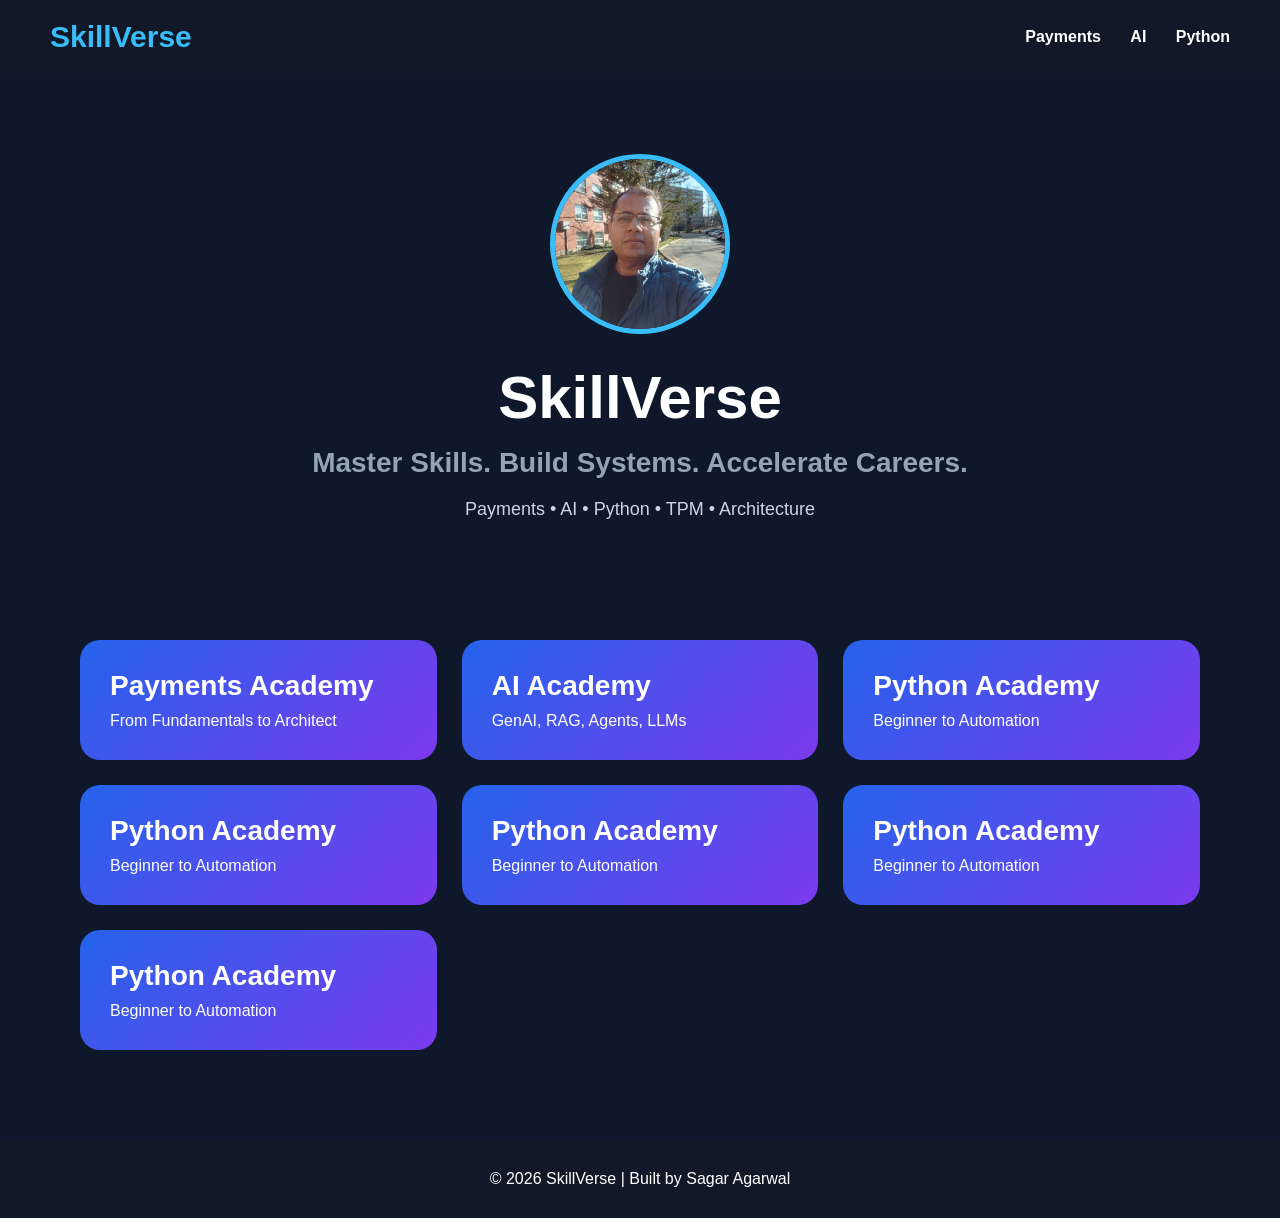
==== commit cf590fb4: "Added TPM Career Certification Architecture structure" ====
--- a/index.html
+++ b/index.html
@@ -55,6 +55,23 @@
         <h3>Python Academy</h3>
         <p>Beginner to Automation</p>
     </a>
+   <a href="interview-hub/index.html" class="card">
+        <h3>Python Academy</h3>
+        <p>Beginner to Automation</p>
+    </a>
+   <a href="tpm-academy/index.html" class="card">
+        <h3>Python Academy</h3>
+        <p>Beginner to Automation</p>
+    </a>
+   <a href="excel-ai-academy/index.html" class="card">
+        <h3>Python Academy</h3>
+        <p>Beginner to Automation</p>
+    </a>
+   <a href="certification-hub/index.html" class="card">
+        <h3>Python Academy</h3>
+        <p>Beginner to Automation</p>
+    </a>
+
 
 </section>
 
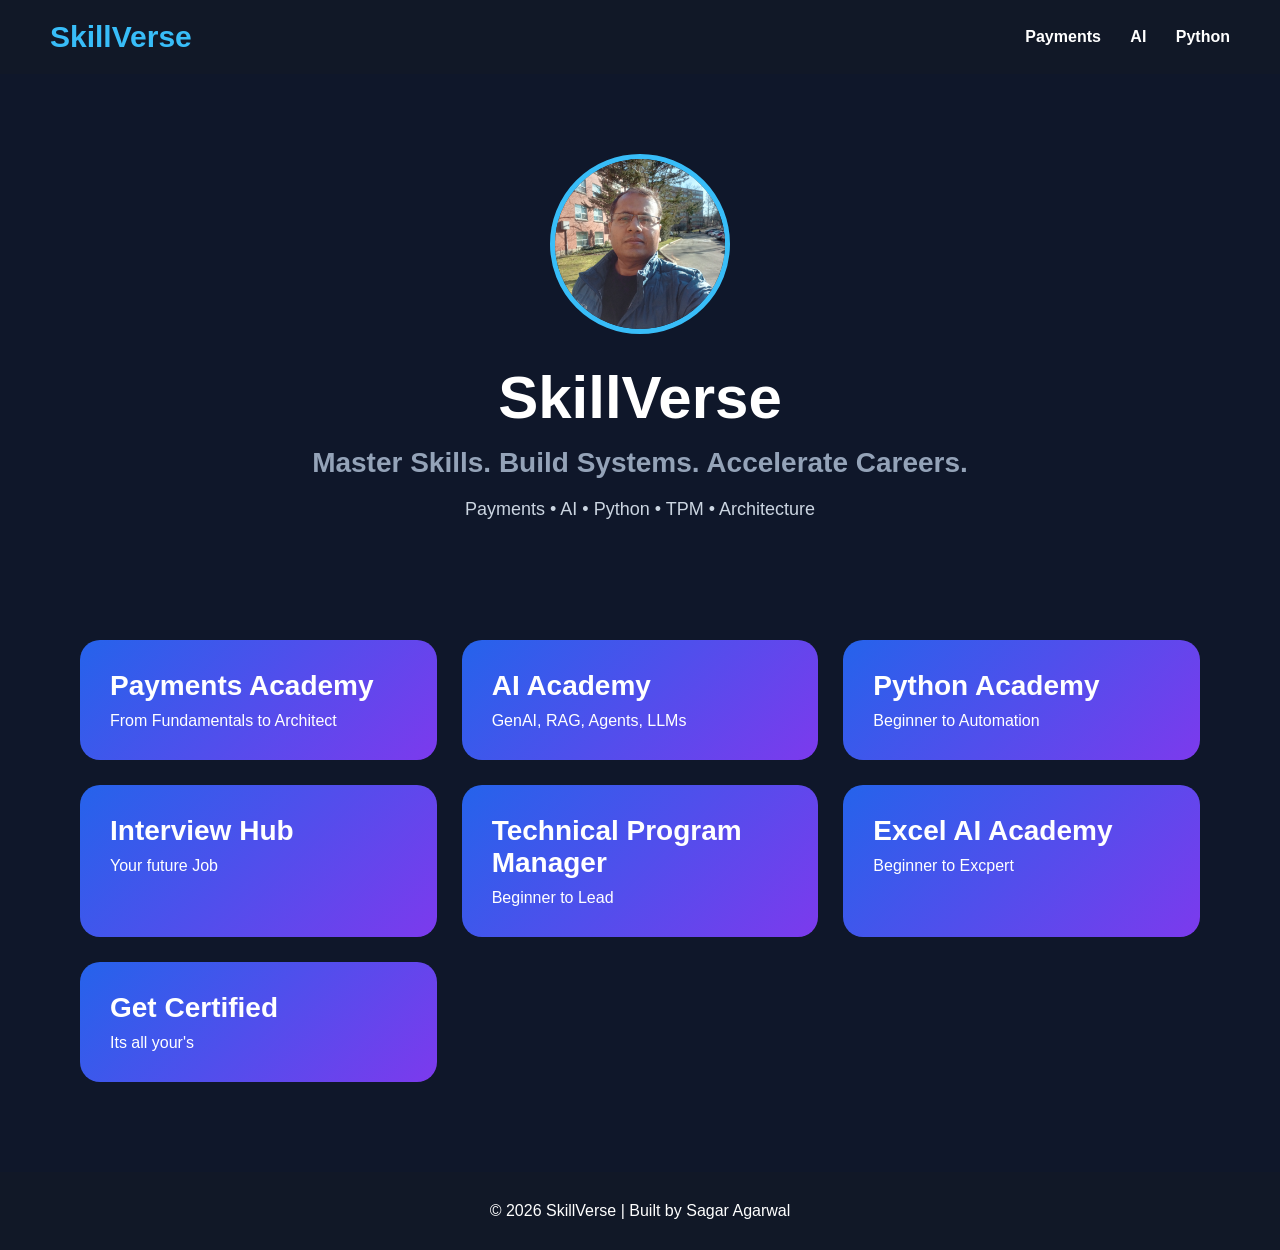
==== commit ada979b8: "Added TPM Career Certification Architecture structure" ====
--- a/index.html
+++ b/index.html
@@ -56,20 +56,20 @@
         <p>Beginner to Automation</p>
     </a>
    <a href="interview-hub/index.html" class="card">
-        <h3>Python Academy</h3>
-        <p>Beginner to Automation</p>
+        <h3>Interview Hub</h3>
+        <p>Your future Job</p>
     </a>
    <a href="tpm-academy/index.html" class="card">
-        <h3>Python Academy</h3>
-        <p>Beginner to Automation</p>
+        <h3>Technical Program Manager</h3>
+        <p>Beginner to Lead</p>
     </a>
    <a href="excel-ai-academy/index.html" class="card">
-        <h3>Python Academy</h3>
-        <p>Beginner to Automation</p>
+        <h3>Excel AI Academy</h3>
+        <p>Beginner to Excpert</p>
     </a>
    <a href="certification-hub/index.html" class="card">
-        <h3>Python Academy</h3>
-        <p>Beginner to Automation</p>
+        <h3>Get Certified</h3>
+        <p>Its all your's</p>
     </a>
 
 
